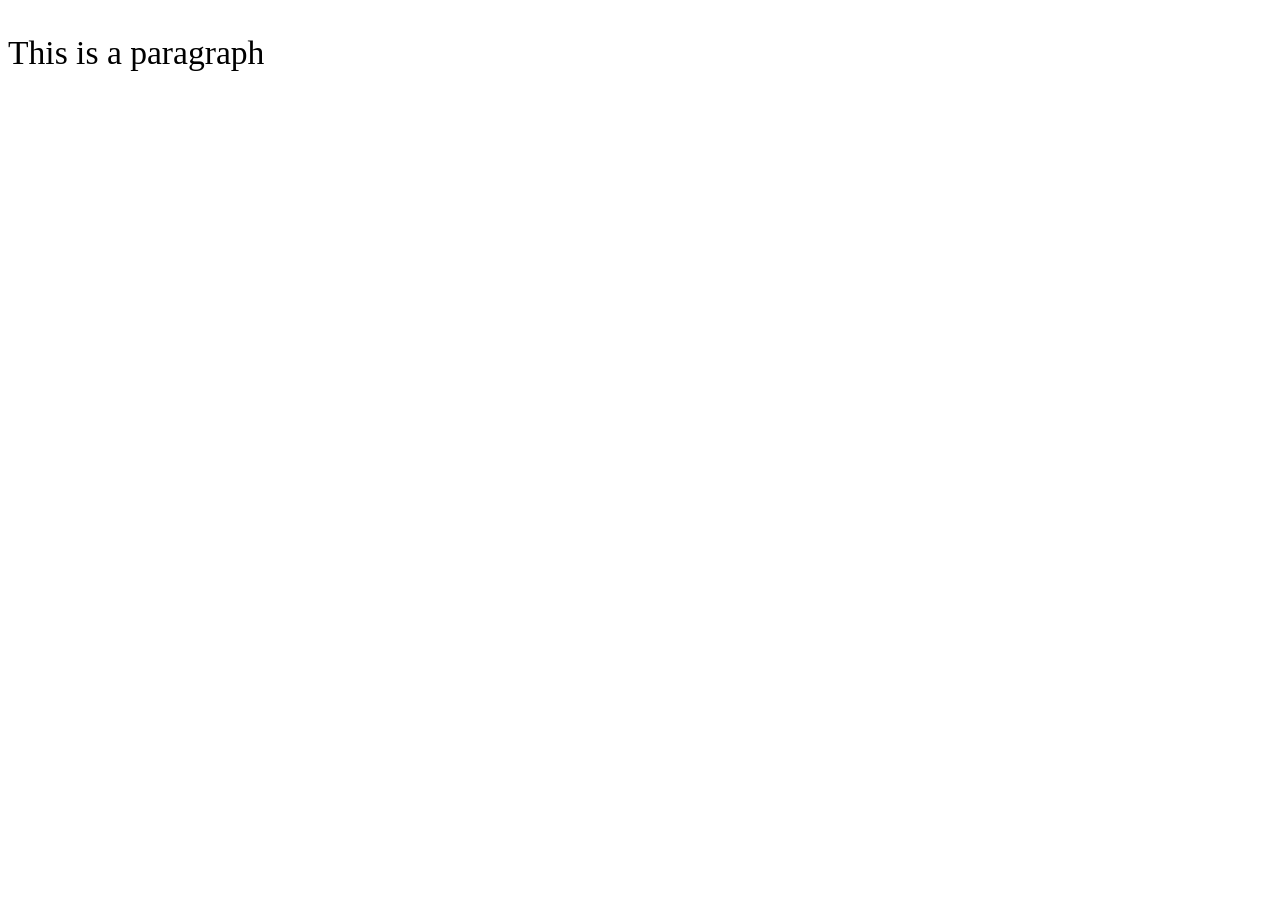
==== index3.html @ 20cdd2da "font-family explored" ====
<!DOCTYPE html>
<html lang="en">
<head>
    <meta charset="UTF-8">
    <meta name="viewport" content="width=device-width, initial-scale=1.0">
    <title>Document</title>
    <style>
        .my-style{
            font-size: 210%;
            font-family: 'Times New Roman', Times, serif;
        }
    </style>
</head>
<body>
    <p class="my-style">This is a paragraph</p>
</body>
</html>
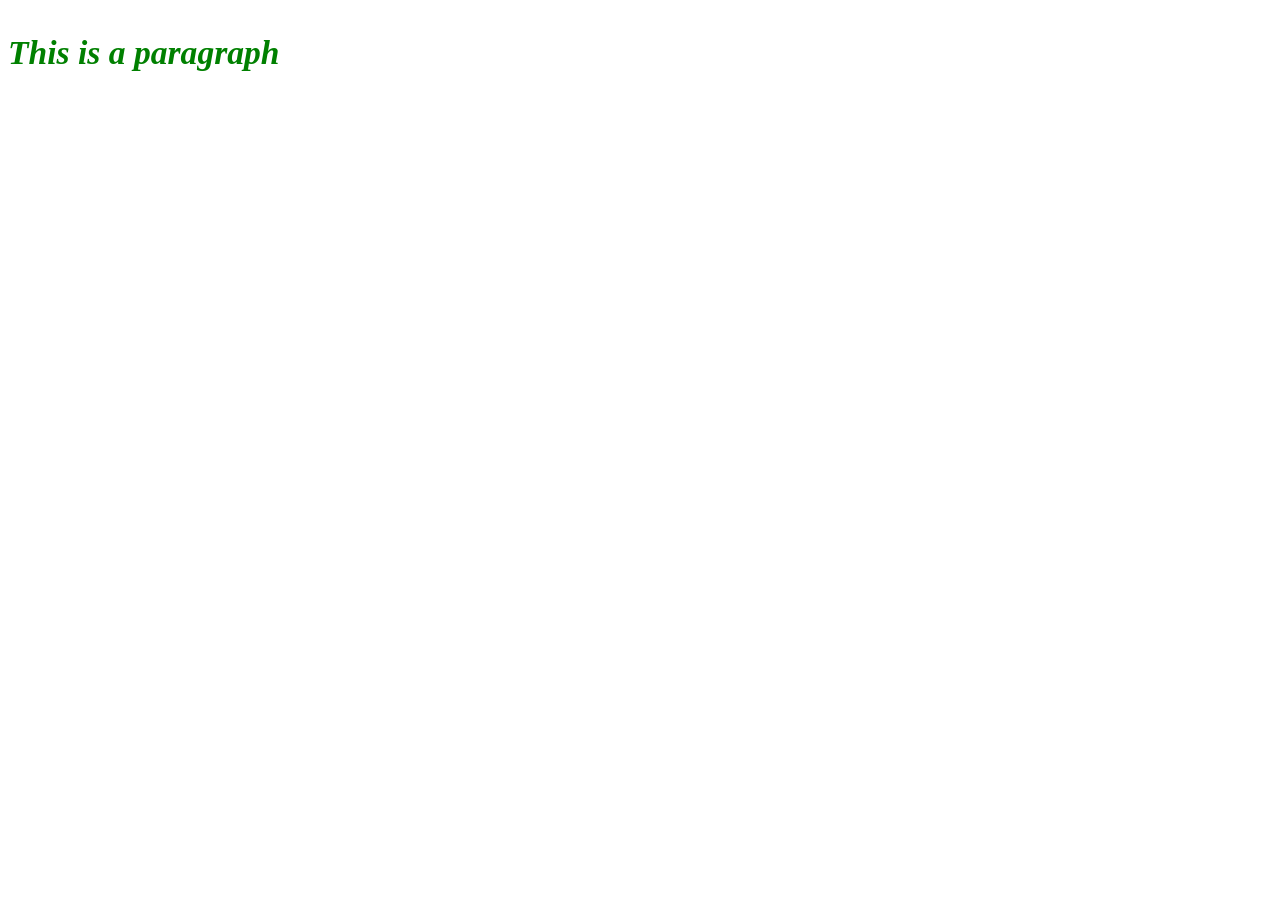
==== commit b6923597: "text-shadow text-transform word spacing explored" ====
--- a/index3.html
+++ b/index3.html
@@ -8,6 +8,9 @@
         .my-style{
             font-size: 210%;
             font-family: 'Times New Roman', Times, serif;
+            font-style: italic;
+            font-weight: bold;
+            color: green;
         }
     </style>
 </head>
